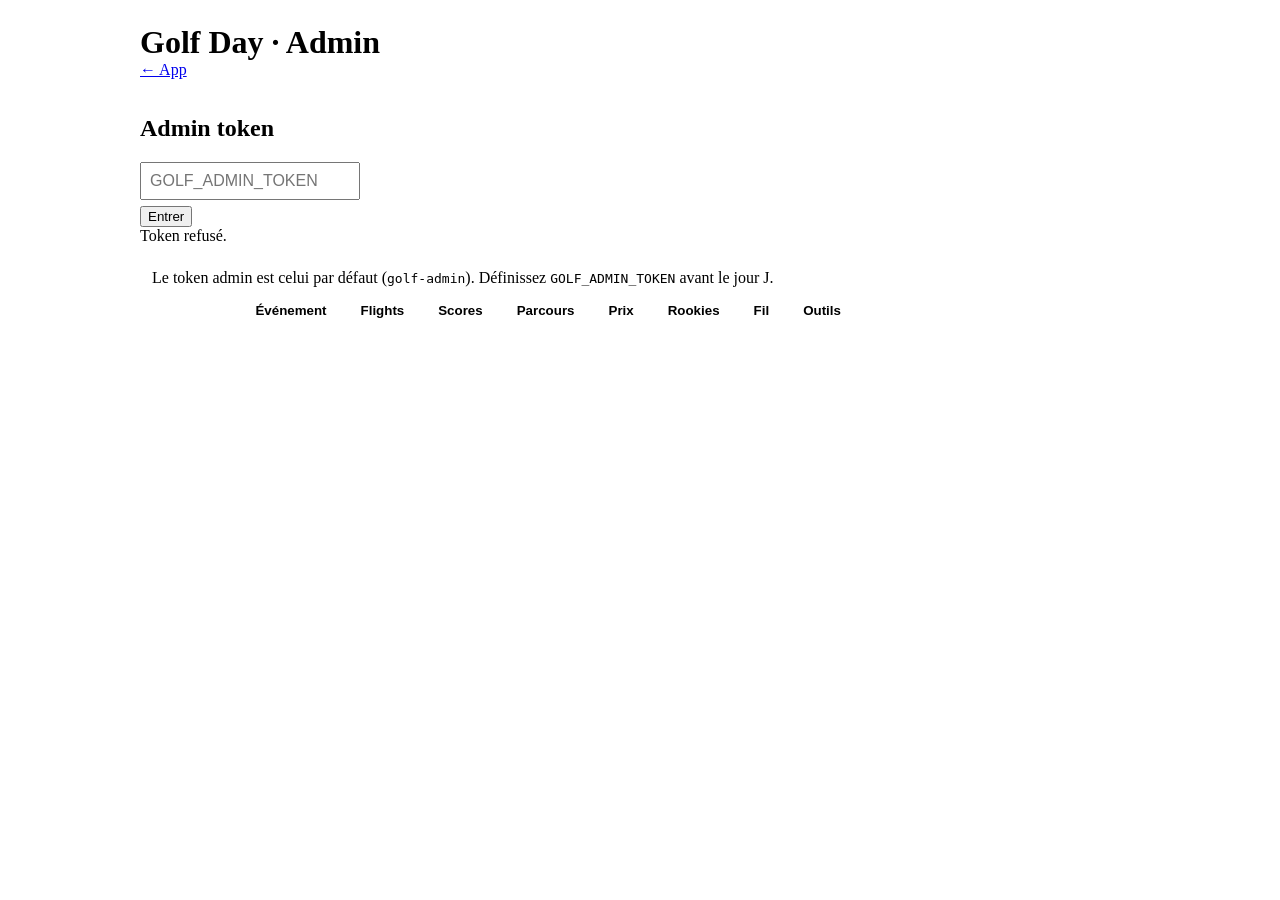
==== golf/app/static/admin.html @ d5aa1510 "Add Golf Day: live scoring web app for the corporate golf competition Self-contained FastAPI + SQLit" ====
<!doctype html>
<html lang="fr">
<head>
<meta charset="utf-8">
<meta name="viewport" content="width=device-width, initial-scale=1">
<title>Golf Day · Admin</title>
<link rel="icon" href="/static/icon.svg" type="image/svg+xml">
<link rel="stylesheet" href="/static/app.css">
<style>
  body { padding-bottom: 40px; }
  .wrap { max-width: 1000px; margin: 0 auto; padding: 16px; display: grid; gap: 16px; }
  .tabs { display: flex; gap: 6px; flex-wrap: wrap; }
  .tabs button { border: 1px solid var(--line); background: var(--card); border-radius: 999px; padding: 8px 14px; font-weight: 700; color: var(--text); }
  .tabs button.on { background: var(--primary); color: #fff; border-color: var(--primary); }
  table.adm { width: 100%; border-collapse: collapse; font-size: 0.95rem; }
  table.adm th, table.adm td { border-bottom: 1px solid var(--line); padding: 6px 4px; text-align: left; vertical-align: top; }
  table.adm input, table.adm select { width: 100%; border: 1px solid var(--line); border-radius: 8px; padding: 6px; background: var(--card); }
  table.adm input.w4 { width: 4.5em; }
  .grid2 { display: grid; grid-template-columns: repeat(auto-fit, minmax(260px, 1fr)); gap: 10px 16px; }
  .field { margin: 6px 0; }
  .field input, .field textarea, .field select { padding: 8px; font-size: 1rem; }
  .field textarea { min-height: 70px; font-family: ui-monospace, monospace; font-size: 0.9rem; }
  .actions { display: flex; gap: 8px; flex-wrap: wrap; align-items: center; }
  .req { display: flex; gap: 10px; align-items: center; padding: 8px 0; border-bottom: 1px solid var(--line); }
  .req.done { opacity: 0.5; }
  .scores-grid td { text-align: center; padding: 2px; }
  .scores-grid input { width: 2.8em; text-align: center; }
  .ok { color: var(--success); font-weight: 700; }
  .warn { background: var(--gold-soft); border: 1px solid var(--gold); border-radius: 10px; padding: 8px 12px; }
</style>
</head>
<body>
<div class="wrap">
  <div class="row"><h1 class="grow" style="margin:0">Golf Day · Admin</h1><a href="/">← App</a></div>
  <div id="login" class="card hidden">
    <h2>Admin token</h2>
    <form id="login-form"><div class="field"><input id="token" type="password" placeholder="GOLF_ADMIN_TOKEN" required></div><button class="btn">Entrer</button></form>
    <div class="error hidden" id="login-error">Token refusé.</div>
  </div>
  <div id="app" class="hidden">
    <div class="warn hidden" id="default-token-warn">Le token admin est celui par défaut (<code>golf-admin</code>). Définissez <code>GOLF_ADMIN_TOKEN</code> avant le jour J.</div>
    <div class="tabs" id="tabs">
      <button data-t="requests" class="on">Demandes <span id="req-count"></span></button>
      <button data-t="event">Événement</button>
      <button data-t="flights">Flights</button>
      <button data-t="scores">Scores</button>
      <button data-t="course">Parcours</button>
      <button data-t="prizes">Prix</button>
      <button data-t="rookies">Rookies</button>
      <button data-t="feed">Fil</button>
      <button data-t="tools">Outils</button>
    </div>
    <div id="panel" class="card"></div>
  </div>
</div>
<script>
(() => {
  const $ = (s, r = document) => r.querySelector(s);
  const $$ = (s, r = document) => Array.from(r.querySelectorAll(s));
  const esc = (s) => String(s ?? "").replace(/[&<>"']/g, (c) => ({ "&": "&amp;", "<": "&lt;", ">": "&gt;", '"': "&quot;", "'": "&#39;" }[c]));
  let token = localStorage.getItem("golf.admin") || "";
  let D = null, tab = "requests";
  const api = async (path, opts = {}) => {
    const init = { method: opts.method || "GET", headers: { "X-Admin-Token": token } };
    if (opts.json !== undefined) { init.headers["Content-Type"] = "application/json"; init.body = JSON.stringify(opts.json); }
    const r = await fetch(path, init);
    if (r.status === 401) { localStorage.removeItem("golf.admin"); token = ""; showLogin(); throw new Error("unauthorized"); }
    if (!r.ok) { let d = r.statusText; try { d = (await r.json()).detail || d; } catch {} throw new Error(typeof d === "string" ? d : JSON.stringify(d)); }
    return r.json();
  };
  const toast = (m) => { const el = document.createElement("div"); el.className = "toast"; el.textContent = m; document.body.appendChild(el); setTimeout(() => el.remove(), 2200); };
  const run = async (fn) => { try { await fn(); await load(); toast("OK"); } catch (e) { alert("Erreur : " + e.message); } };
  const fmt = (iso) => iso ? new Date(iso).toLocaleTimeString("fr-BE", { hour: "2-digit", minute: "2-digit" }) : "";

  function showLogin() { $("#login").classList.remove("hidden"); $("#app").classList.add("hidden"); }
  $("#login-form").addEventListener("submit", async (e) => { e.preventDefault(); token = $("#token").value.trim(); try { await api("/api/admin/overview"); localStorage.setItem("golf.admin", token); $("#login-error").classList.add("hidden"); load(); } catch { $("#login-error").classList.remove("hidden"); } });
  $$("#tabs button").forEach((b) => b.addEventListener("click", () => { tab = b.dataset.t; $$("#tabs button").forEach((x) => x.classList.toggle("on", x === b)); render(); }));

  async function load() {
    if (!token) return showLogin();
    try { D = await api("/api/admin/overview"); } catch { return; }
    $("#login").classList.add("hidden"); $("#app").classList.remove("hidden");
    $("#default-token-warn").classList.toggle("hidden", !D.admin_token_is_default);
    const open = D.requests.filter((r) => r.status === "open").length;
    $("#req-count").textContent = open ? `(${open})` : "";
    render();
  }

  function render() { ({ requests, event, flights, scores, course, prizes, rookies, feed, tools })[tab](); }

  function requests() {
    const rows = D.requests.map((r) => `<div class="req ${r.status}"><b>${r.kind === "marshal" ? "🧑‍✈️ Marshal" : "💧 Eau"}</b><span class="grow">${esc(r.flight_name || "?")} · trou ${r.hole ?? "?"} ${r.note ? "· " + esc(r.note) : ""}<br><span class="muted small">${fmt(r.created_at)}${r.done_at ? " → " + fmt(r.done_at) : ""}</span></span>
      <button class="btn small ${r.status === "done" ? "ghost" : ""}" data-req="${r.id}" data-status="${r.status === "done" ? "open" : "done"}">${r.status === "done" ? "Rouvrir" : "Fait"}</button></div>`).join("");
    $("#panel").innerHTML = `<h2>Demandes marshal / eau</h2><p class="muted small">Rafraîchi toutes les 15 s.</p>${rows || "<p class='muted'>Aucune demande.</p>"}`;
    $$("[data-req]").forEach((b) => b.addEventListener("click", () => run(() => api(`/api/admin/requests/${b.dataset.req}`, { method: "PUT", json: { status: b.dataset.status } }))));
  }

  function event() {
    const e = D.event;
    const f = (k, label, type = "text") => `<div class="field"><label>${label}</label><input name="${k}" type="${type}" value="${esc(e[k] ?? "")}"></div>`;
    const ta = (k, label) => `<div class="field"><label>${label}</label><textarea name="${k}">${esc(typeof e[k] === "string" ? e[k] : JSON.stringify(e[k], null, 1))}</textarea></div>`;
    $("#panel").innerHTML = `<h2>Événement</h2><form id="ev-form"><div class="grid2">
      ${f("title", "Titre")}${f("date", "Date", "date")}${f("course_name", "Parcours")}${f("org_name", "Organisation")}${f("org_logo", "URL logo organisation")}
      <div class="field"><label>Scoring</label><select name="status"><option value="open" ${e.status === "open" ? "selected" : ""}>Ouvert</option><option value="closed" ${e.status === "closed" ? "selected" : ""}>Clôturé</option></select></div>
      <div class="field"><label>Badge "En direct"</label><select name="live"><option value="1" ${e.live ? "selected" : ""}>Oui</option><option value="0" ${!e.live ? "selected" : ""}>Non</option></select></div>
      <div class="field"><label>Notice photographe</label><select name="photographer_notice"><option value="1" ${e.photographer_notice ? "selected" : ""}>Oui</option><option value="0" ${!e.photographer_notice ? "selected" : ""}>Non</option></select></div>
      ${f("min_drives_per_player", "Drives minimum par joueur", "number")}
      </div>
      ${ta("partners", "Partenaires (JSON : [{name, logo}])")}
      ${ta("program", "Programme (JSON : [{time, fr, en}])")}
      ${ta("team_hcp_share", "Part du total des handicaps → handicap d'équipe, par nombre de joueurs (JSON)")}
      ${ta("rookie_stations", "Ateliers rookies (JSON liste)")}
      <div class="grid2">${ta("how_it_works_fr", "Comment ça marche (FR)")}${ta("how_it_works_en", "How it works (EN)")}${ta("rookies_intro_fr", "Intro rookies (FR)")}${ta("rookies_intro_en", "Rookies intro (EN)")}</div>
      <button class="btn">Enregistrer</button></form>`;
    $("#ev-form").addEventListener("submit", (ev) => { ev.preventDefault(); run(async () => {
      const fd = new FormData(ev.target); const body = {};
      for (const [k, v] of fd.entries()) {
        if (["partners", "program", "team_hcp_share", "rookie_stations"].includes(k)) body[k] = JSON.parse(v);
        else if (["live", "photographer_notice"].includes(k)) body[k] = v === "1";
        else if (k === "min_drives_per_player") body[k] = +v;
        else body[k] = v;
      }
      await api("/api/admin/event", { method: "PUT", json: body });
    }); });
  }

  function flights() {
    const rows = D.flights.map((f) => `<tr data-fid="${f.id}"><td><input name="name" value="${esc(f.name)}"></td><td><input name="pin" value="${esc(f.pin)}" class="w4"></td><td><input name="start_hole" type="number" min="1" max="18" value="${f.start_hole}" class="w4"></td>
      <td><input name="team_hcp_override" type="number" placeholder="${f.team_hcp}" title="Laisser vide = calcul automatique (${f.team_hcp})" value="${f.team_hcp_override ?? ""}" class="w4"></td><td><input name="sort_order" type="number" value="${D.flights.indexOf(f)}" class="w4"></td>
      <td class="actions"><button class="btn small" data-save-f>OK</button><button class="btn small danger" data-del-f>✕</button></td></tr>
      <tr><td colspan="6" style="padding-left:20px"><table class="adm">${f.players.map((p) => `<tr data-pid="${p.id}"><td><input name="first_name" value="${esc(p.first_name)}" placeholder="Prénom"></td><td><input name="last_name" value="${esc(p.last_name)}" placeholder="Nom"></td><td><input name="handicap" type="number" step="0.1" value="${p.handicap ?? ""}" class="w4" placeholder="hcp"></td><td class="actions"><button class="btn small" data-save-p>OK</button><button class="btn small danger" data-del-p>✕</button></td></tr>`).join("")}
      <tr data-new-p="${f.id}"><td><input name="first_name" placeholder="Prénom"></td><td><input name="last_name" placeholder="Nom"></td><td><input name="handicap" type="number" step="0.1" class="w4" placeholder="hcp"></td><td><button class="btn small secondary" data-add-p>+ joueur</button></td></tr></table></td></tr>`).join("");
    $("#panel").innerHTML = `<h2>Flights</h2><div class="scorecard-wrap"><table class="adm"><tr><th>Nom</th><th>PIN</th><th>Départ</th><th>Hcp équipe</th><th>Ordre</th><th></th></tr>${rows}
      <tr data-new-f><td><input name="name" placeholder="Flight XI"></td><td><input name="pin" class="w4" placeholder="auto"></td><td><input name="start_hole" type="number" value="1" class="w4"></td><td><input name="team_hcp_override" type="number" class="w4"></td><td><input name="sort_order" type="number" value="${D.flights.length}" class="w4"></td><td><button class="btn small secondary" data-add-f>+ flight</button></td></tr></table></div>`;
    const read = (tr) => { const o = {}; $$("input", tr).forEach((i) => { o[i.name] = i.type === "number" ? (i.value === "" ? null : +i.value) : i.value; }); return o; };
    $$("[data-save-f]").forEach((b) => b.addEventListener("click", () => { const tr = b.closest("tr"); run(() => api(`/api/admin/flights/${tr.dataset.fid}`, { method: "PUT", json: read(tr) })); }));
    $$("[data-del-f]").forEach((b) => b.addEventListener("click", () => { const tr = b.closest("tr"); if (confirm("Supprimer ce flight et ses scores ?")) run(() => api(`/api/admin/flights/${tr.dataset.fid}`, { method: "DELETE" })); }));
    $("[data-add-f]").addEventListener("click", () => { const tr = $("[data-new-f]"); run(() => api("/api/admin/flights", { method: "POST", json: read(tr) })); });
    $$("[data-save-p]").forEach((b) => b.addEventListener("click", () => { const tr = b.closest("tr"); const fid = +tr.closest("[data-fid]") ? 0 : 0; const flight = D.flights.find((f) => f.players.some((p) => p.id === +tr.dataset.pid)); run(() => api(`/api/admin/players/${tr.dataset.pid}`, { method: "PUT", json: { ...read(tr), flight_id: flight.id } })); }));
    $$("[data-del-p]").forEach((b) => b.addEventListener("click", () => { const tr = b.closest("tr"); run(() => api(`/api/admin/players/${tr.dataset.pid}`, { method: "DELETE" })); }));
    $$("[data-add-p]").forEach((b) => b.addEventListener("click", () => { const tr = b.closest("tr"); run(() => api("/api/admin/players", { method: "POST", json: { ...read(tr), flight_id: +tr.dataset.newP } })); }));
  }

  function scores() {
    const rows = D.flights.map((f) => `<tr data-fid="${f.id}"><th>${esc(f.name)}<br><span class="muted small">${f.score.net_total} net · ${f.score.gross_total} brut</span></th>${f.score.holes.map((h) => `<td><input data-hole="${h.hole}" type="number" min="1" max="20" value="${h.strokes ?? ""}" title="Par ${h.par}"></td>`).join("")}</tr>`).join("");
    $("#panel").innerHTML = `<h2>Scores (correction organisateur)</h2><p class="muted small">Modifier une case l'enregistre immédiatement. Vider la case efface le score. Le joueur du drive n'est pas modifié ici.</p>
      <div class="scorecard-wrap"><table class="adm scores-grid"><tr><th></th>${D.holes.map((h) => `<th>${h.number}<br><span class="muted small">p${h.par}</span></th>`).join("")}</tr>${rows}</table></div>`;
    $$(".scores-grid input").forEach((i) => i.addEventListener("change", () => { const fid = i.closest("tr").dataset.fid; const f = D.flights.find((x) => x.id === +fid); const h = f.score.holes[+i.dataset.hole - 1];
      run(() => api(`/api/admin/scores/${fid}/${i.dataset.hole}`, { method: "PUT", json: { strokes: i.value === "" ? null : +i.value, drive_player_id: h.drive_player_id } })); }));
  }

  function course() {
    $("#panel").innerHTML = `<h2>Parcours</h2><form id="course-form"><div class="scorecard-wrap"><table class="adm"><tr><th>Trou</th><th>Par</th><th>Stroke index</th><th>Longueur (m)</th></tr>
      ${D.holes.map((h) => `<tr data-n="${h.number}"><td>${h.number}</td><td><input name="par" type="number" min="3" max="6" value="${h.par}" class="w4"></td><td><input name="stroke_index" type="number" min="1" max="18" value="${h.stroke_index}" class="w4"></td><td><input name="length_m" type="number" value="${h.length_m ?? ""}" class="w4"></td></tr>`).join("")}</table></div><button class="btn">Enregistrer</button></form>`;
    $("#course-form").addEventListener("submit", (e) => { e.preventDefault(); run(() => api("/api/admin/holes", { method: "PUT", json: $$("tr[data-n]").map((tr) => ({ number: +tr.dataset.n, par: +$("[name=par]", tr).value, stroke_index: +$("[name=stroke_index]", tr).value, length_m: $("[name=length_m]", tr).value === "" ? null : +$("[name=length_m]", tr).value })) })); });
  }

  function prizes() {
    const flightOpts = (sel) => `<option value="">—</option>` + D.flights.map((f) => `<option value="${f.id}" ${sel === f.id ? "selected" : ""}>${esc(f.name)}</option>`).join("");
    const row = (p, isNew) => `<tr ${isNew ? "data-new-pr" : `data-prid="${p.id}"`}><td><select name="kind"><option value="longest_drive" ${p.kind === "longest_drive" ? "selected" : ""}>Longest drive</option><option value="nearest_pin" ${p.kind === "nearest_pin" ? "selected" : ""}>Nearest to pin</option><option value="custom" ${p.kind === "custom" ? "selected" : ""}>Autre</option></select></td>
      <td><input name="hole" type="number" min="1" max="18" value="${p.hole ?? ""}" class="w4"></td><td><input name="title_fr" value="${esc(p.title_fr)}"><input name="title_en" value="${esc(p.title_en)}"></td><td><input name="description_fr" value="${esc(p.description_fr)}"><input name="description_en" value="${esc(p.description_en)}"></td>
      <td><select name="claimable"><option value="1" ${p.claimable ? "selected" : ""}>Pancarte</option><option value="0" ${!p.claimable ? "selected" : ""}>Non</option></select></td><td><input name="sort_order" type="number" value="${p.sort_order ?? 0}" class="w4"></td>
      <td class="actions">${isNew ? `<button class="btn small secondary" data-add-pr>+</button>` : `<button class="btn small" data-save-pr>OK</button><button class="btn small danger" data-del-pr>✕</button>`}</td></tr>
      ${isNew ? "" : `<tr><td colspan="7" style="padding-left:20px" class="actions">Pancarte : <input name="holder_name" data-holder="${p.id}" value="${esc(p.holder_name ?? "")}" placeholder="Nom" style="max-width:220px"> <select data-holder-f="${p.id}">${flightOpts(p.holder_flight_id)}</select> <button class="btn small" data-set-holder="${p.id}">Attribuer</button></td></tr>`}`;
    $("#panel").innerHTML = `<h2>Prix</h2><div class="scorecard-wrap"><table class="adm"><tr><th>Type</th><th>Trou</th><th>Titre FR / EN</th><th>Description FR / EN</th><th>Déclarable</th><th>Ordre</th><th></th></tr>${D.prizes.map((p) => row(p, false)).join("")}${row({ kind: "custom", title_fr: "", title_en: "", description_fr: "", description_en: "", claimable: 1, sort_order: D.prizes.length }, true)}</table></div>`;
    const read = (tr) => { const o = {}; $$("input,select", tr).forEach((i) => { if (i.name) o[i.name] = i.name === "hole" || i.name === "sort_order" ? (i.value === "" ? null : +i.value) : i.name === "claimable" ? i.value === "1" : i.value; }); return o; };
    $$("[data-save-pr]").forEach((b) => b.addEventListener("click", () => { const tr = b.closest("tr"); run(() => api(`/api/admin/prizes/${tr.dataset.prid}`, { method: "PUT", json: read(tr) })); }));
    $$("[data-del-pr]").forEach((b) => b.addEventListener("click", () => { const tr = b.closest("tr"); if (confirm("Supprimer ?")) run(() => api(`/api/admin/prizes/${tr.dataset.prid}`, { method: "DELETE" })); }));
    $("[data-add-pr]").addEventListener("click", () => run(() => api("/api/admin/prizes", { method: "POST", json: read($("[data-new-pr]")) })));
    $$("[data-set-holder]").forEach((b) => b.addEventListener("click", () => { const id = b.dataset.setHolder; const name = $(`[data-holder="${id}"]`).value.trim(); const fid = $(`[data-holder-f="${id}"]`).value; run(() => api(`/api/admin/prizes/${id}/holder`, { method: "PUT", json: { holder_name: name || null, holder_flight_id: fid ? +fid : null } })); }));
  }

  function rookies() {
    const st = D.event.rookie_stations || [];
    const rows = D.rookies.map((r) => `<tr data-pid="${r.id}"><td><input name="first_name" value="${esc(r.first_name)}"></td><td><input name="last_name" value="${esc(r.last_name)}"></td>${st.map((s) => `<td><input type="number" min="0" data-station="${esc(s)}" value="${r.stations[s] ?? ""}" class="w4"></td>`).join("")}<td><b>${r.total}</b></td><td class="actions"><button class="btn small" data-save-r>OK</button><button class="btn small danger" data-del-r>✕</button></td></tr>`).join("");
    $("#panel").innerHTML = `<h2>Rookies</h2><p class="muted small">Les points d'atelier s'enregistrent dès la modification. Les ateliers se configurent dans l'onglet Événement.</p>
      <div class="scorecard-wrap"><table class="adm"><tr><th>Prénom</th><th>Nom</th>${st.map((s) => `<th>${esc(s)}</th>`).join("")}<th>Total</th><th></th></tr>${rows}
      <tr data-new-r><td><input name="first_name" placeholder="Prénom"></td><td><input name="last_name" placeholder="Nom"></td><td colspan="${st.length + 2}"><button class="btn small secondary" data-add-r>+ rookie</button></td></tr></table></div>`;
    $$("[data-station]").forEach((i) => i.addEventListener("change", () => run(() => api("/api/admin/rookie_scores", { method: "PUT", json: { player_id: +i.closest("tr").dataset.pid, station: i.dataset.station, points: +i.value || 0 } }))));
    $$("[data-save-r]").forEach((b) => b.addEventListener("click", () => { const tr = b.closest("tr"); run(() => api(`/api/admin/players/${tr.dataset.pid}`, { method: "PUT", json: { first_name: $("[name=first_name]", tr).value, last_name: $("[name=last_name]", tr).value, rookie: true, flight_id: null } })); }));
    $$("[data-del-r]").forEach((b) => b.addEventListener("click", () => run(() => api(`/api/admin/players/${b.closest("tr").dataset.pid}`, { method: "DELETE" }))));
    $("[data-add-r]").addEventListener("click", () => { const tr = $("[data-new-r]"); run(() => api("/api/admin/players", { method: "POST", json: { first_name: $("[name=first_name]", tr).value, last_name: $("[name=last_name]", tr).value, rookie: true, flight_id: null } })); });
  }

  function feed() {
    const all = D.posts.flatMap((p) => [p, ...p.replies.map((r) => ({ ...r, isReply: true }))]);
    $("#panel").innerHTML = `<h2>Fil</h2><form id="info-form" class="row"><input class="grow" name="text" placeholder="Message d'information des organisateurs…" required style="padding:10px;border:1px solid var(--line);border-radius:10px"><button class="btn small">Publier</button></form>
      <table class="adm" style="margin-top:12px">${all.map((p) => `<tr class="${p.hidden ? "muted" : ""}"><td>${p.isReply ? "↳ " : ""}<b>${esc(p.author_name)}</b> <span class="muted small">${fmt(p.created_at)} · ${esc(p.kind)}</span><br>${esc(p.text)}${p.image ? ` <a href="/uploads/${esc(p.image)}" target="_blank">📷</a>` : ""}</td><td><button class="btn small ${p.hidden ? "secondary" : "ghost"}" data-hide="${p.id}" data-val="${p.hidden ? 0 : 1}">${p.hidden ? "Afficher" : "Masquer"}</button></td></tr>`).join("")}</table>`;
    $("#info-form").addEventListener("submit", (e) => { e.preventDefault(); run(() => api("/api/admin/posts", { method: "POST", json: { text: e.target.text.value } })); });
    $$("[data-hide]").forEach((b) => b.addEventListener("click", () => run(() => api(`/api/admin/posts/${b.dataset.hide}`, { method: "PUT", json: { hidden: b.dataset.val === "1" } }))));
  }

  function tools() {
    $("#panel").innerHTML = `<h2>Outils</h2>
      <h3>Import / export des flights</h3><p class="muted small">Format : {"flights":[{"name","pin","start_hole","players":[{"first_name","last_name","handicap"}]}],"rookies":[{"first_name","last_name"}]}. L'import remplace tous les flights et joueurs.</p>
      <div class="field"><textarea id="import-json" style="min-height:160px"></textarea></div>
      <div class="actions"><button class="btn small secondary" id="btn-export">Exporter dans la zone</button><button class="btn small" id="btn-import">Importer (remplace tout)</button></div>
      <h3>Remise à zéro avant le jour J</h3>
      <div class="actions"><button class="btn small danger" data-reset="scores">Effacer les scores + posts auto + pancartes</button><button class="btn small danger" data-reset="feed">Effacer les posts des joueurs</button><button class="btn small danger" data-reset="requests">Effacer les demandes</button></div>`;
    $("#btn-export").addEventListener("click", async () => { $("#import-json").value = JSON.stringify(await api("/api/admin/export"), null, 2); });
    $("#btn-import").addEventListener("click", () => { if (confirm("Remplacer tous les flights et joueurs ?")) run(() => api("/api/admin/import", { method: "POST", json: JSON.parse($("#import-json").value) })); });
    $$("[data-reset]").forEach((b) => b.addEventListener("click", () => { if (confirm("Confirmer : " + b.textContent + " ?")) run(() => api("/api/admin/reset", { method: "POST", json: { [b.dataset.reset]: true } })); }));
  }

  load();
  setInterval(() => { if (tab === "requests" && token) load(); }, 15000);
})();
</script>
</body>
</html>
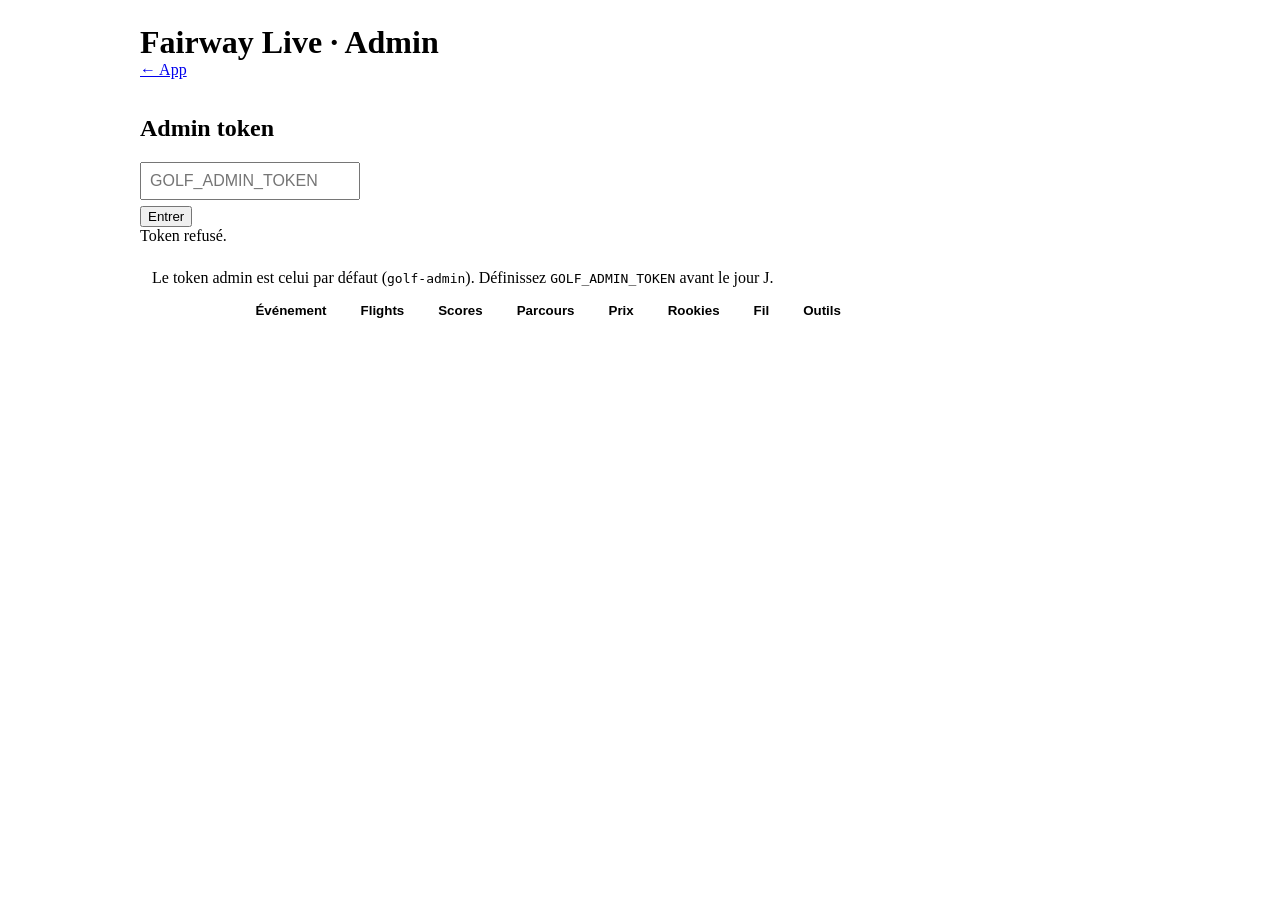
==== commit b405ecaf: "Rebrand the golf app as Fairway Live and drop vendor names The default event, partner placeholders, " ====
--- a/golf/app/static/admin.html
+++ b/golf/app/static/admin.html
@@ -3,7 +3,7 @@
 <head>
 <meta charset="utf-8">
 <meta name="viewport" content="width=device-width, initial-scale=1">
-<title>Golf Day · Admin</title>
+<title>Fairway Live · Admin</title>
 <link rel="icon" href="/static/icon.svg" type="image/svg+xml">
 <link rel="stylesheet" href="/static/app.css">
 <style>
@@ -31,7 +31,7 @@
 </head>
 <body>
 <div class="wrap">
-  <div class="row"><h1 class="grow" style="margin:0">Golf Day · Admin</h1><a href="/">← App</a></div>
+  <div class="row"><h1 class="grow" style="margin:0">Fairway Live · Admin</h1><a href="/">← App</a></div>
   <div id="login" class="card hidden">
     <h2>Admin token</h2>
     <form id="login-form"><div class="field"><input id="token" type="password" placeholder="GOLF_ADMIN_TOKEN" required></div><button class="btn">Entrer</button></form>
